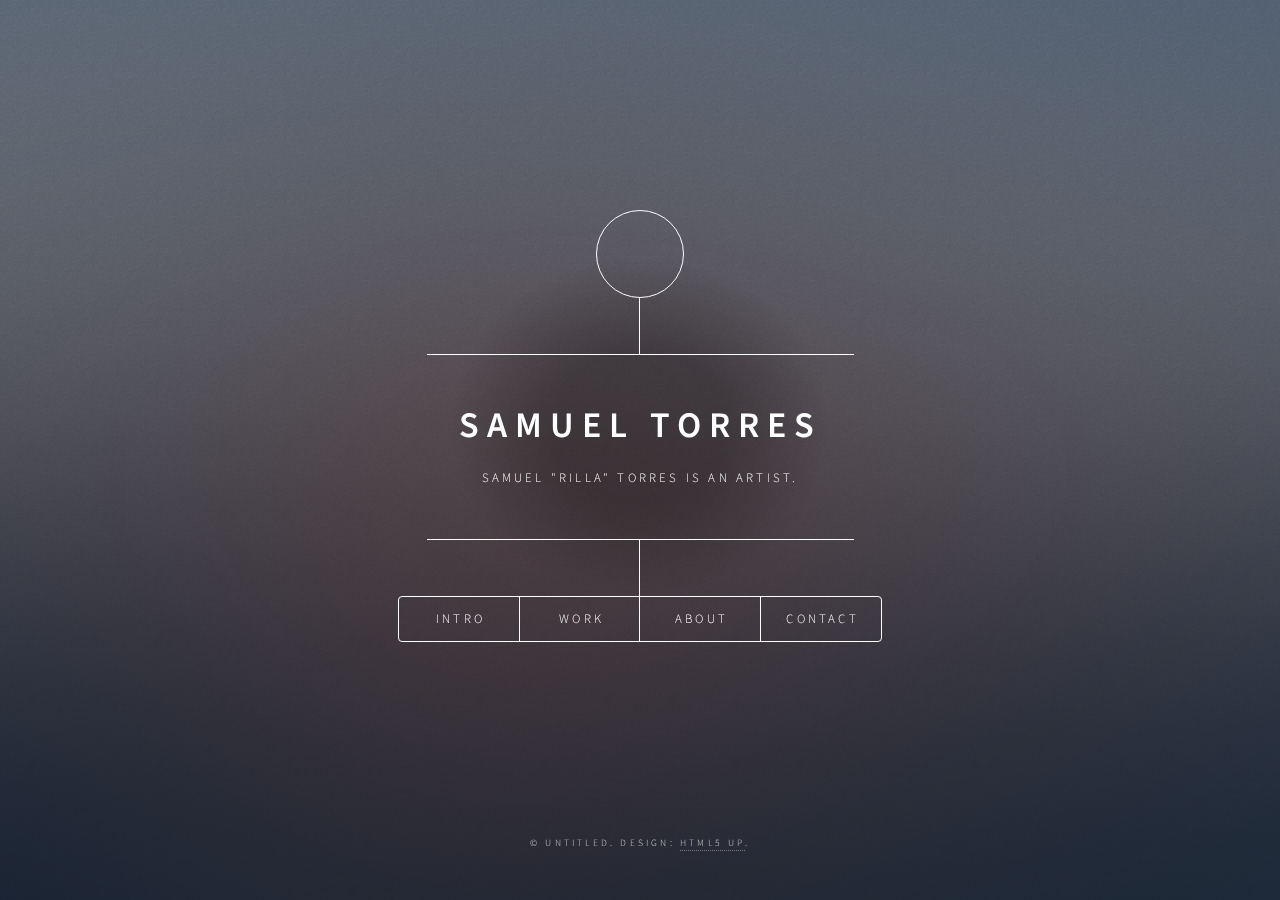
==== html5up-dimension/index.html @ 6db4024d "Initial change, Add name on H1, disable template logo" ====
<!DOCTYPE HTML>
<!--
	Dimension by HTML5 UP
	html5up.net | @ajlkn
	Free for personal and commercial use under the CCA 3.0 license (html5up.net/license)
-->
<html>
	<head>
		<title>Dimension by HTML5 UP</title>
		<meta charset="utf-8" />
		<meta name="viewport" content="width=device-width, initial-scale=1, user-scalable=no" />
		<link rel="stylesheet" href="assets/css/main.css" />
		<noscript><link rel="stylesheet" href="assets/css/noscript.css" /></noscript>
	</head>
	<body class="is-preload">

		<!-- Wrapper -->
			<div id="wrapper">

				<!-- Header -->
					<header id="header">
						<div class="logo">
							<!-- <span class="icon fa-diamond"></span> -->

						</div>
						<div class="content">
							<div class="inner">
								<h1>Samuel Torres</h1>
								<!-- <p>A fully responsive site template designed by <a href="https://html5up.net">HTML5 UP</a> and released<br />
								for free under the <a href="https://html5up.net/license">Creative Commons</a> license.</p> -->
								<p>
									Samuel "Rilla" Torres is an Artist.

								</p>
							</div>
						</div>
						<nav>
							<ul>
								<li><a href="#intro">Intro</a></li>
								<li><a href="#work">Work</a></li>
								<li><a href="#about">About</a></li>
								<li><a href="#contact">Contact</a></li>
								<!--<li><a href="#elements">Elements</a></li>-->
							</ul>
						</nav>
					</header>

				<!-- Main -->
					<div id="main">

						<!-- Intro -->
							<article id="intro">
								<h2 class="major">Intro</h2>
								<span class="image main"><img src="images/pic01.jpg" alt="" /></span>
								<p>Aenean ornare velit lacus, ac varius enim ullamcorper eu. Proin aliquam facilisis ante interdum congue. Integer mollis, nisl amet convallis, porttitor magna ullamcorper, amet egestas mauris. Ut magna finibus nisi nec lacinia. Nam maximus erat id euismod egestas. By the way, check out my <a href="#work">awesome work</a>.</p>
								<p>Lorem ipsum dolor sit amet, consectetur adipiscing elit. Duis dapibus rutrum facilisis. Class aptent taciti sociosqu ad litora torquent per conubia nostra, per inceptos himenaeos. Etiam tristique libero eu nibh porttitor fermentum. Nullam venenatis erat id vehicula viverra. Nunc ultrices eros ut ultricies condimentum. Mauris risus lacus, blandit sit amet venenatis non, bibendum vitae dolor. Nunc lorem mauris, fringilla in aliquam at, euismod in lectus. Pellentesque habitant morbi tristique senectus et netus et malesuada fames ac turpis egestas. In non lorem sit amet elit placerat maximus. Pellentesque aliquam maximus risus, vel sed vehicula.</p>
							</article>

						<!-- Work -->
							<article id="work">
								<h2 class="major">Work</h2>
								<span class="image main"><img src="images/pic02.jpg" alt="" /></span>
								<p>Adipiscing magna sed dolor elit. Praesent eleifend dignissim arcu, at eleifend sapien imperdiet ac. Aliquam erat volutpat. Praesent urna nisi, fringila lorem et vehicula lacinia quam. Integer sollicitudin mauris nec lorem luctus ultrices.</p>
								<p>Nullam et orci eu lorem consequat tincidunt vivamus et sagittis libero. Mauris aliquet magna magna sed nunc rhoncus pharetra. Pellentesque condimentum sem. In efficitur ligula tate urna. Maecenas laoreet massa vel lacinia pellentesque lorem ipsum dolor. Nullam et orci eu lorem consequat tincidunt. Vivamus et sagittis libero. Mauris aliquet magna magna sed nunc rhoncus amet feugiat tempus.</p>
							</article>

						<!-- About -->
							<article id="about">
								<h2 class="major">About</h2>
								<span class="image main"><img src="images/pic03.jpg" alt="" /></span>
								<p>Lorem ipsum dolor sit amet, consectetur et adipiscing elit. Praesent eleifend dignissim arcu, at eleifend sapien imperdiet ac. Aliquam erat volutpat. Praesent urna nisi, fringila lorem et vehicula lacinia quam. Integer sollicitudin mauris nec lorem luctus ultrices. Aliquam libero et malesuada fames ac ante ipsum primis in faucibus. Cras viverra ligula sit amet ex mollis mattis lorem ipsum dolor sit amet.</p>
							</article>

						<!-- Contact -->
							<article id="contact">
								<h2 class="major">Contact</h2>
								<form method="post" action="#">
									<div class="fields">
										<div class="field half">
											<label for="name">Name</label>
											<input type="text" name="name" id="name" />
										</div>
										<div class="field half">
											<label for="email">Email</label>
											<input type="text" name="email" id="email" />
										</div>
										<div class="field">
											<label for="message">Message</label>
											<textarea name="message" id="message" rows="4"></textarea>
										</div>
									</div>
									<ul class="actions">
										<li><input type="submit" value="Send Message" class="primary" /></li>
										<li><input type="reset" value="Reset" /></li>
									</ul>
								</form>
								<ul class="icons">
									<li><a href="#" class="icon fa-twitter"><span class="label">Twitter</span></a></li>
									<li><a href="#" class="icon fa-facebook"><span class="label">Facebook</span></a></li>
									<li><a href="#" class="icon fa-instagram"><span class="label">Instagram</span></a></li>
									<li><a href="#" class="icon fa-github"><span class="label">GitHub</span></a></li>
								</ul>
							</article>

						<!-- Elements -->
							<article id="elements">
								<h2 class="major">Elements</h2>

								<section>
									<h3 class="major">Text</h3>
									<p>This is <b>bold</b> and this is <strong>strong</strong>. This is <i>italic</i> and this is <em>emphasized</em>.
									This is <sup>superscript</sup> text and this is <sub>subscript</sub> text.
									This is <u>underlined</u> and this is code: <code>for (;;) { ... }</code>. Finally, <a href="#">this is a link</a>.</p>
									<hr />
									<h2>Heading Level 2</h2>
									<h3>Heading Level 3</h3>
									<h4>Heading Level 4</h4>
									<h5>Heading Level 5</h5>
									<h6>Heading Level 6</h6>
									<hr />
									<h4>Blockquote</h4>
									<blockquote>Fringilla nisl. Donec accumsan interdum nisi, quis tincidunt felis sagittis eget tempus euismod. Vestibulum ante ipsum primis in faucibus vestibulum. Blandit adipiscing eu felis iaculis volutpat ac adipiscing accumsan faucibus. Vestibulum ante ipsum primis in faucibus lorem ipsum dolor sit amet nullam adipiscing eu felis.</blockquote>
									<h4>Preformatted</h4>
									<pre><code>i = 0;

while (!deck.isInOrder()) {
    print 'Iteration ' + i;
    deck.shuffle();
    i++;
}

print 'It took ' + i + ' iterations to sort the deck.';</code></pre>
								</section>

								<section>
									<h3 class="major">Lists</h3>

									<h4>Unordered</h4>
									<ul>
										<li>Dolor pulvinar etiam.</li>
										<li>Sagittis adipiscing.</li>
										<li>Felis enim feugiat.</li>
									</ul>

									<h4>Alternate</h4>
									<ul class="alt">
										<li>Dolor pulvinar etiam.</li>
										<li>Sagittis adipiscing.</li>
										<li>Felis enim feugiat.</li>
									</ul>

									<h4>Ordered</h4>
									<ol>
										<li>Dolor pulvinar etiam.</li>
										<li>Etiam vel felis viverra.</li>
										<li>Felis enim feugiat.</li>
										<li>Dolor pulvinar etiam.</li>
										<li>Etiam vel felis lorem.</li>
										<li>Felis enim et feugiat.</li>
									</ol>
									<h4>Icons</h4>
									<ul class="icons">
										<li><a href="#" class="icon fa-twitter"><span class="label">Twitter</span></a></li>
										<li><a href="#" class="icon fa-facebook"><span class="label">Facebook</span></a></li>
										<li><a href="#" class="icon fa-instagram"><span class="label">Instagram</span></a></li>
										<li><a href="#" class="icon fa-github"><span class="label">Github</span></a></li>
									</ul>

									<h4>Actions</h4>
									<ul class="actions">
										<li><a href="#" class="button primary">Default</a></li>
										<li><a href="#" class="button">Default</a></li>
									</ul>
									<ul class="actions stacked">
										<li><a href="#" class="button primary">Default</a></li>
										<li><a href="#" class="button">Default</a></li>
									</ul>
								</section>

								<section>
									<h3 class="major">Table</h3>
									<h4>Default</h4>
									<div class="table-wrapper">
										<table>
											<thead>
												<tr>
													<th>Name</th>
													<th>Description</th>
													<th>Price</th>
												</tr>
											</thead>
											<tbody>
												<tr>
													<td>Item One</td>
													<td>Ante turpis integer aliquet porttitor.</td>
													<td>29.99</td>
												</tr>
												<tr>
													<td>Item Two</td>
													<td>Vis ac commodo adipiscing arcu aliquet.</td>
													<td>19.99</td>
												</tr>
												<tr>
													<td>Item Three</td>
													<td> Morbi faucibus arcu accumsan lorem.</td>
													<td>29.99</td>
												</tr>
												<tr>
													<td>Item Four</td>
													<td>Vitae integer tempus condimentum.</td>
													<td>19.99</td>
												</tr>
												<tr>
													<td>Item Five</td>
													<td>Ante turpis integer aliquet porttitor.</td>
													<td>29.99</td>
												</tr>
											</tbody>
											<tfoot>
												<tr>
													<td colspan="2"></td>
													<td>100.00</td>
												</tr>
											</tfoot>
										</table>
									</div>

									<h4>Alternate</h4>
									<div class="table-wrapper">
										<table class="alt">
											<thead>
												<tr>
													<th>Name</th>
													<th>Description</th>
													<th>Price</th>
												</tr>
											</thead>
											<tbody>
												<tr>
													<td>Item One</td>
													<td>Ante turpis integer aliquet porttitor.</td>
													<td>29.99</td>
												</tr>
												<tr>
													<td>Item Two</td>
													<td>Vis ac commodo adipiscing arcu aliquet.</td>
													<td>19.99</td>
												</tr>
												<tr>
													<td>Item Three</td>
													<td> Morbi faucibus arcu accumsan lorem.</td>
													<td>29.99</td>
												</tr>
												<tr>
													<td>Item Four</td>
													<td>Vitae integer tempus condimentum.</td>
													<td>19.99</td>
												</tr>
												<tr>
													<td>Item Five</td>
													<td>Ante turpis integer aliquet porttitor.</td>
													<td>29.99</td>
												</tr>
											</tbody>
											<tfoot>
												<tr>
													<td colspan="2"></td>
													<td>100.00</td>
												</tr>
											</tfoot>
										</table>
									</div>
								</section>

								<section>
									<h3 class="major">Buttons</h3>
									<ul class="actions">
										<li><a href="#" class="button primary">Primary</a></li>
										<li><a href="#" class="button">Default</a></li>
									</ul>
									<ul class="actions">
										<li><a href="#" class="button">Default</a></li>
										<li><a href="#" class="button small">Small</a></li>
									</ul>
									<ul class="actions">
										<li><a href="#" class="button primary icon fa-download">Icon</a></li>
										<li><a href="#" class="button icon fa-download">Icon</a></li>
									</ul>
									<ul class="actions">
										<li><span class="button primary disabled">Disabled</span></li>
										<li><span class="button disabled">Disabled</span></li>
									</ul>
								</section>

								<section>
									<h3 class="major">Form</h3>
									<form method="post" action="#">
										<div class="fields">
											<div class="field half">
												<label for="demo-name">Name</label>
												<input type="text" name="demo-name" id="demo-name" value="" placeholder="Jane Doe" />
											</div>
											<div class="field half">
												<label for="demo-email">Email</label>
												<input type="email" name="demo-email" id="demo-email" value="" placeholder="jane@untitled.tld" />
											</div>
											<div class="field">
												<label for="demo-category">Category</label>
												<select name="demo-category" id="demo-category">
													<option value="">-</option>
													<option value="1">Manufacturing</option>
													<option value="1">Shipping</option>
													<option value="1">Administration</option>
													<option value="1">Human Resources</option>
												</select>
											</div>
											<div class="field half">
												<input type="radio" id="demo-priority-low" name="demo-priority" checked>
												<label for="demo-priority-low">Low</label>
											</div>
											<div class="field half">
												<input type="radio" id="demo-priority-high" name="demo-priority">
												<label for="demo-priority-high">High</label>
											</div>
											<div class="field half">
												<input type="checkbox" id="demo-copy" name="demo-copy">
												<label for="demo-copy">Email me a copy</label>
											</div>
											<div class="field half">
												<input type="checkbox" id="demo-human" name="demo-human" checked>
												<label for="demo-human">Not a robot</label>
											</div>
											<div class="field">
												<label for="demo-message">Message</label>
												<textarea name="demo-message" id="demo-message" placeholder="Enter your message" rows="6"></textarea>
											</div>
										</div>
										<ul class="actions">
											<li><input type="submit" value="Send Message" class="primary" /></li>
											<li><input type="reset" value="Reset" /></li>
										</ul>
									</form>
								</section>

							</article>

					</div>

				<!-- Footer -->
					<footer id="footer">
						<p class="copyright">&copy; Untitled. Design: <a href="https://html5up.net">HTML5 UP</a>.</p>
					</footer>

			</div>

		<!-- BG -->
			<div id="bg"></div>

		<!-- Scripts -->
			<script src="assets/js/jquery.min.js"></script>
			<script src="assets/js/browser.min.js"></script>
			<script src="assets/js/breakpoints.min.js"></script>
			<script src="assets/js/util.js"></script>
			<script src="assets/js/main.js"></script>

	</body>
</html>
---- html5up-dimension/assets/css/main.css ----
@import url(font-awesome.min.css);
@import url("https://fonts.googleapis.com/css?family=Source+Sans+Pro:300italic,600italic,300,600");

/*
	Dimension by HTML5 UP
	html5up.net | @ajlkn
	Free for personal and commercial use under the CCA 3.0 license (html5up.net/license)
*/

html, body, div, span, applet, object,
iframe, h1, h2, h3, h4, h5, h6, p, blockquote,
pre, a, abbr, acronym, address, big, cite,
code, del, dfn, em, img, ins, kbd, q, s, samp,
small, strike, strong, sub, sup, tt, var, b,
u, i, center, dl, dt, dd, ol, ul, li, fieldset,
form, label, legend, table, caption, tbody,
tfoot, thead, tr, th, td, article, aside,
canvas, details, embed, figure, figcaption,
footer, header, hgroup, menu, nav, output, ruby,
section, summary, time, mark, audio, video {
	margin: 0;
	padding: 0;
	border: 0;
	font-size: 100%;
	font: inherit;
	vertical-align: baseline;}

article, aside, details, figcaption, figure,
footer, header, hgroup, menu, nav, section {
	display: block;}

body {
	line-height: 1;
}

ol, ul {
	list-style: none;
}

blockquote, q {
	quotes: none;
}

	blockquote:before, blockquote:after, q:before, q:after {
		content: '';
		content: none;
	}

table {
	border-collapse: collapse;
	border-spacing: 0;
}

body {
	-webkit-text-size-adjust: none;
}

mark {
	background-color: transparent;
	color: inherit;
}

input::-moz-focus-inner {
	border: 0;
	padding: 0;
}

input, select, textarea {
	-moz-appearance: none;
	-webkit-appearance: none;
	-ms-appearance: none;
	appearance: none;
}

/* Basic */

	@-ms-viewport {
		width: device-width;
	}

	@media screen and (max-width: 480px) {

		html, body {
			min-width: 320px;
		}

	}

	html {
		box-sizing: border-box;
	}

	*, *:before, *:after {
		box-sizing: inherit;
	}

	body {
		background: #1b1f22;
	}

		body.is-preload *, body.is-preload *:before, body.is-preload *:after {
			-moz-animation: none !important;
			-webkit-animation: none !important;
			-ms-animation: none !important;
			animation: none !important;
			-moz-transition: none !important;
			-webkit-transition: none !important;
			-ms-transition: none !important;
			transition: none !important;
		}

/* Type */

	html {
		font-size: 16pt;
	}

		@media screen and (max-width: 1680px) {

			html {
				font-size: 12pt;
			}

		}

		@media screen and (max-width: 736px) {

			html {
				font-size: 11pt;
			}

		}

		@media screen and (max-width: 360px) {

			html {
				font-size: 10pt;
			}

		}

	body, input, select, textarea {
		color: #ffffff;
		font-family: "Source Sans Pro", sans-serif;
		font-weight: 300;
		font-size: 1rem;
		line-height: 1.65;
	}

	a {
		-moz-transition: color 0.2s ease-in-out, background-color 0.2s ease-in-out, border-bottom-color 0.2s ease-in-out;
		-webkit-transition: color 0.2s ease-in-out, background-color 0.2s ease-in-out, border-bottom-color 0.2s ease-in-out;
		-ms-transition: color 0.2s ease-in-out, background-color 0.2s ease-in-out, border-bottom-color 0.2s ease-in-out;
		transition: color 0.2s ease-in-out, background-color 0.2s ease-in-out, border-bottom-color 0.2s ease-in-out;
		border-bottom: dotted 1px rgba(255, 255, 255, 0.5);
		text-decoration: none;
		color: inherit;
	}

		a:hover {
			border-bottom-color: transparent;
		}

	strong, b {
		color: #ffffff;
		font-weight: 600;
	}

	em, i {
		font-style: italic;
	}

	p {
		margin: 0 0 2rem 0;
	}

	h1, h2, h3, h4, h5, h6 {
		color: #ffffff;
		font-weight: 600;
		line-height: 1.5;
		margin: 0 0 1rem 0;
		text-transform: uppercase;
		letter-spacing: 0.2rem;
	}

		h1 a, h2 a, h3 a, h4 a, h5 a, h6 a {
			color: inherit;
			text-decoration: none;
		}

		h1.major, h2.major, h3.major, h4.major, h5.major, h6.major {
			border-bottom: solid 1px #ffffff;
			width: -moz-max-content;
			width: -webkit-max-content;
			width: -ms-max-content;
			width: max-content;
			padding-bottom: 0.5rem;
			margin: 0 0 2rem 0;
		}

	h1 {
		font-size: 2.25rem;
		line-height: 1.3;
		letter-spacing: 0.5rem;
	}

	h2 {
		font-size: 1.5rem;
		line-height: 1.4;
		letter-spacing: 0.5rem;
	}

	h3 {
		font-size: 1rem;
	}

	h4 {
		font-size: 0.8rem;
	}

	h5 {
		font-size: 0.7rem;
	}

	h6 {
		font-size: 0.6rem;
	}

	@media screen and (max-width: 736px) {

		h1 {
			font-size: 1.75rem;
			line-height: 1.4;
		}

		h2 {
			font-size: 1.25em;
			line-height: 1.5;
		}

	}

	sub {
		font-size: 0.8rem;
		position: relative;
		top: 0.5rem;
	}

	sup {
		font-size: 0.8rem;
		position: relative;
		top: -0.5rem;
	}

	blockquote {
		border-left: solid 4px #ffffff;
		font-style: italic;
		margin: 0 0 2rem 0;
		padding: 0.5rem 0 0.5rem 2rem;
	}

	code {
		background: rgba(255, 255, 255, 0.075);
		border-radius: 4px;
		font-family: "Courier New", monospace;
		font-size: 0.9rem;
		margin: 0 0.25rem;
		padding: 0.25rem 0.65rem;
	}

	pre {
		-webkit-overflow-scrolling: touch;
		font-family: "Courier New", monospace;
		font-size: 0.9rem;
		margin: 0 0 2rem 0;
	}

		pre code {
			display: block;
			line-height: 1.75;
			padding: 1rem 1.5rem;
			overflow-x: auto;
		}

	hr {
		border: 0;
		border-bottom: solid 1px #ffffff;
		margin: 2.75rem 0;
	}

	.align-left {
		text-align: left;
	}

	.align-center {
		text-align: center;
	}

	.align-right {
		text-align: right;
	}

/* Form */

	form {
		margin: 0 0 2rem 0;
	}

		form > :last-child {
			margin-bottom: 0;
		}

		form > .fields {
			display: -moz-flex;
			display: -webkit-flex;
			display: -ms-flex;
			display: flex;
			-moz-flex-wrap: wrap;
			-webkit-flex-wrap: wrap;
			-ms-flex-wrap: wrap;
			flex-wrap: wrap;
			width: calc(100% + 3rem);
			margin: -1.5rem 0 2rem -1.5rem;
		}

			form > .fields > .field {
				-moz-flex-grow: 0;
				-webkit-flex-grow: 0;
				-ms-flex-grow: 0;
				flex-grow: 0;
				-moz-flex-shrink: 0;
				-webkit-flex-shrink: 0;
				-ms-flex-shrink: 0;
				flex-shrink: 0;
				padding: 1.5rem 0 0 1.5rem;
				width: calc(100% - 1.5rem);
			}

				form > .fields > .field.half {
					width: calc(50% - 0.75rem);
				}

				form > .fields > .field.third {
					width: calc(100%/3 - 0.5rem);
				}

				form > .fields > .field.quarter {
					width: calc(25% - 0.375rem);
				}

		@media screen and (max-width: 480px) {

			form > .fields {
				width: calc(100% + 3rem);
				margin: -1.5rem 0 2rem -1.5rem;
			}

				form > .fields > .field {
					padding: 1.5rem 0 0 1.5rem;
					width: calc(100% - 1.5rem);
				}

					form > .fields > .field.half {
						width: calc(100% - 1.5rem);
					}

					form > .fields > .field.third {
						width: calc(100% - 1.5rem);
					}

					form > .fields > .field.quarter {
						width: calc(100% - 1.5rem);
					}

		}

	label {
		color: #ffffff;
		display: block;
		font-size: 0.8rem;
		font-weight: 300;
		letter-spacing: 0.2rem;
		line-height: 1.5;
		margin: 0 0 1rem 0;
		text-transform: uppercase;
	}

	input[type="text"],
	input[type="password"],
	input[type="email"],
	input[type="tel"],
	select,
	textarea {
		-moz-appearance: none;
		-webkit-appearance: none;
		-ms-appearance: none;
		appearance: none;
		-moz-transition: border-color 0.2s ease-in-out, box-shadow 0.2s ease-in-out, background-color 0.2s ease-in-out;
		-webkit-transition: border-color 0.2s ease-in-out, box-shadow 0.2s ease-in-out, background-color 0.2s ease-in-out;
		-ms-transition: border-color 0.2s ease-in-out, box-shadow 0.2s ease-in-out, background-color 0.2s ease-in-out;
		transition: border-color 0.2s ease-in-out, box-shadow 0.2s ease-in-out, background-color 0.2s ease-in-out;
		background-color: transparent;
		border-radius: 4px;
		border: solid 1px #ffffff;
		color: inherit;
		display: block;
		outline: 0;
		padding: 0 1rem;
		text-decoration: none;
		width: 100%;
	}

		input[type="text"]:invalid,
		input[type="password"]:invalid,
		input[type="email"]:invalid,
		input[type="tel"]:invalid,
		select:invalid,
		textarea:invalid {
			box-shadow: none;
		}

		input[type="text"]:focus,
		input[type="password"]:focus,
		input[type="email"]:focus,
		input[type="tel"]:focus,
		select:focus,
		textarea:focus {
			background: rgba(255, 255, 255, 0.075);
			border-color: #ffffff;
			box-shadow: 0 0 0 1px #ffffff;
		}

	select {
		background-image: url("data:image/svg+xml;charset=utf8,%3Csvg xmlns='http://www.w3.org/2000/svg' width='40' height='40' preserveAspectRatio='none' viewBox='0 0 40 40'%3E%3Cpath d='M9.4,12.3l10.4,10.4l10.4-10.4c0.2-0.2,0.5-0.4,0.9-0.4c0.3,0,0.6,0.1,0.9,0.4l3.3,3.3c0.2,0.2,0.4,0.5,0.4,0.9 c0,0.4-0.1,0.6-0.4,0.9L20.7,31.9c-0.2,0.2-0.5,0.4-0.9,0.4c-0.3,0-0.6-0.1-0.9-0.4L4.3,17.3c-0.2-0.2-0.4-0.5-0.4-0.9 c0-0.4,0.1-0.6,0.4-0.9l3.3-3.3c0.2-0.2,0.5-0.4,0.9-0.4S9.1,12.1,9.4,12.3z' fill='%23ffffff' /%3E%3C/svg%3E");
		background-size: 1.25rem;
		background-repeat: no-repeat;
		background-position: calc(100% - 1rem) center;
		height: 2.75rem;
		padding-right: 2.75rem;
		text-overflow: ellipsis;
	}

		select option {
			color: #ffffff;
			background: #1b1f22;
		}

		select:focus::-ms-value {
			background-color: transparent;
		}

		select::-ms-expand {
			display: none;
		}

	input[type="text"],
	input[type="password"],
	input[type="email"],
	select {
		height: 2.75rem;
	}

	textarea {
		padding: 0.75rem 1rem;
	}

	input[type="checkbox"],
	input[type="radio"] {
		-moz-appearance: none;
		-webkit-appearance: none;
		-ms-appearance: none;
		appearance: none;
		display: block;
		float: left;
		margin-right: -2rem;
		opacity: 0;
		width: 1rem;
		z-index: -1;
	}

		input[type="checkbox"] + label,
		input[type="radio"] + label {
			text-decoration: none;
			-moz-user-select: none;
			-webkit-user-select: none;
			-ms-user-select: none;
			user-select: none;
			color: #ffffff;
			cursor: pointer;
			display: inline-block;
			font-size: 0.8rem;
			font-weight: 300;
			margin: 0 0 0.5rem 0;
			padding-left: 2.65rem;
			padding-right: 0.75rem;
			position: relative;
		}

			input[type="checkbox"] + label:before,
			input[type="radio"] + label:before {
				-moz-osx-font-smoothing: grayscale;
				-webkit-font-smoothing: antialiased;
				font-family: FontAwesome;
				font-style: normal;
				font-weight: normal;
				text-transform: none !important;
			}

			input[type="checkbox"] + label:before,
			input[type="radio"] + label:before {
				-moz-transition: border-color 0.2s ease-in-out, box-shadow 0.2s ease-in-out, background-color 0.2s ease-in-out;
				-webkit-transition: border-color 0.2s ease-in-out, box-shadow 0.2s ease-in-out, background-color 0.2s ease-in-out;
				-ms-transition: border-color 0.2s ease-in-out, box-shadow 0.2s ease-in-out, background-color 0.2s ease-in-out;
				transition: border-color 0.2s ease-in-out, box-shadow 0.2s ease-in-out, background-color 0.2s ease-in-out;
				border-radius: 4px;
				border: solid 1px #ffffff;
				content: '';
				display: inline-block;
				height: 1.65rem;
				left: 0;
				line-height: calc(1.58125rem + 0em);
				position: absolute;
				text-align: center;
				top: -0.125rem;
				width: 1.65rem;
			}

		input[type="checkbox"]:checked + label:before,
		input[type="radio"]:checked + label:before {
			background: #ffffff !important;
			border-color: #ffffff !important;
			color: #1b1f22;
			content: '\f00c';
		}

		input[type="checkbox"]:focus + label:before,
		input[type="radio"]:focus + label:before {
			background: rgba(255, 255, 255, 0.075);
			border-color: #ffffff;
			box-shadow: 0 0 0 1px #ffffff;
		}

	input[type="checkbox"] + label:before {
		border-radius: 4px;
	}

	input[type="radio"] + label:before {
		border-radius: 100%;
	}

	::-webkit-input-placeholder {
		color: rgba(255, 255, 255, 0.5) !important;
		opacity: 1.0;
	}

	:-moz-placeholder {
		color: rgba(255, 255, 255, 0.5) !important;
		opacity: 1.0;
	}

	::-moz-placeholder {
		color: rgba(255, 255, 255, 0.5) !important;
		opacity: 1.0;
	}

	:-ms-input-placeholder {
		color: rgba(255, 255, 255, 0.5) !important;
		opacity: 1.0;
	}

	.formerize-placeholder {
		color: rgba(255, 255, 255, 0.5) !important;
		opacity: 1.0;
	}

/* Box */

	.box {
		border-radius: 4px;
		border: solid 1px #ffffff;
		margin-bottom: 2rem;
		padding: 1.5em;
	}

		.box > :last-child,
		.box > :last-child > :last-child,
		.box > :last-child > :last-child > :last-child {
			margin-bottom: 0;
		}

		.box.alt {
			border: 0;
			border-radius: 0;
			padding: 0;
		}

/* Icon */

	.icon {
		text-decoration: none;
		border-bottom: none;
		position: relative;
	}

		.icon:before {
			-moz-osx-font-smoothing: grayscale;
			-webkit-font-smoothing: antialiased;
			font-family: FontAwesome;
			font-style: normal;
			font-weight: normal;
			text-transform: none !important;
		}

		.icon > .label {
			display: none;
		}

/* Image */

	.image {
		border-radius: 4px;
		border: 0;
		display: inline-block;
		position: relative;
	}

		.image:before {
			pointer-events: none;
			background-image: url("../../images/overlay.png");
			background-color: rgba(19, 21, 25, 0.5);
			border-radius: 4px;
			content: '';
			display: block;
			height: 100%;
			left: 0;
			opacity: 0.5;
			position: absolute;
			top: 0;
			width: 100%;
		}

		.image img {
			border-radius: 4px;
			display: block;
		}

		.image.left, .image.right {
			max-width: 40%;
		}

			.image.left img, .image.right img {
				width: 100%;
			}

		.image.left {
			float: left;
			padding: 0 1.5em 1em 0;
			top: 0.25em;
		}

		.image.right {
			float: right;
			padding: 0 0 1em 1.5em;
			top: 0.25em;
		}

		.image.fit {
			display: block;
			margin: 0 0 2rem 0;
			width: 100%;
		}

			.image.fit img {
				width: 100%;
			}

		.image.main {
			display: block;
			margin: 2.5rem 0;
			width: 100%;
		}

			.image.main img {
				width: 100%;
			}

		@media screen and (max-width: 736px) {

			.image.main {
				margin: 2rem 0;
			}

		}

		@media screen and (max-width: 480px) {

			.image.main {
				margin: 1.5rem 0;
			}

		}

/* List */

	ol {
		list-style: decimal;
		margin: 0 0 2rem 0;
		padding-left: 1.25em;
	}

		ol li {
			padding-left: 0.25em;
		}

	ul {
		list-style: disc;
		margin: 0 0 2rem 0;
		padding-left: 1em;
	}

		ul li {
			padding-left: 0.5em;
		}

		ul.alt {
			list-style: none;
			padding-left: 0;
		}

			ul.alt li {
				border-top: solid 1px #ffffff;
				padding: 0.5em 0;
			}

				ul.alt li:first-child {
					border-top: 0;
					padding-top: 0;
				}

	dl {
		margin: 0 0 2rem 0;
	}

		dl dt {
			display: block;
			font-weight: 600;
			margin: 0 0 1rem 0;
		}

		dl dd {
			margin-left: 2rem;
		}

/* Actions */

	ul.actions {
		display: -moz-flex;
		display: -webkit-flex;
		display: -ms-flex;
		display: flex;
		cursor: default;
		list-style: none;
		margin-left: -1rem;
		padding-left: 0;
	}

		ul.actions li {
			padding: 0 0 0 1rem;
			vertical-align: middle;
		}

		ul.actions.special {
			-moz-justify-content: center;
			-webkit-justify-content: center;
			-ms-justify-content: center;
			justify-content: center;
			width: 100%;
			margin-left: 0;
		}

			ul.actions.special li:first-child {
				padding-left: 0;
			}

		ul.actions.stacked {
			-moz-flex-direction: column;
			-webkit-flex-direction: column;
			-ms-flex-direction: column;
			flex-direction: column;
			margin-left: 0;
		}

			ul.actions.stacked li {
				padding: 1.3rem 0 0 0;
			}

				ul.actions.stacked li:first-child {
					padding-top: 0;
				}

		ul.actions.fit {
			width: calc(100% + 1rem);
		}

			ul.actions.fit li {
				-moz-flex-grow: 1;
				-webkit-flex-grow: 1;
				-ms-flex-grow: 1;
				flex-grow: 1;
				-moz-flex-shrink: 1;
				-webkit-flex-shrink: 1;
				-ms-flex-shrink: 1;
				flex-shrink: 1;
				width: 100%;
			}

				ul.actions.fit li > * {
					width: 100%;
				}

			ul.actions.fit.stacked {
				width: 100%;
			}

		@media screen and (max-width: 480px) {

			ul.actions:not(.fixed) {
				-moz-flex-direction: column;
				-webkit-flex-direction: column;
				-ms-flex-direction: column;
				flex-direction: column;
				margin-left: 0;
				width: 100% !important;
			}

				ul.actions:not(.fixed) li {
					-moz-flex-grow: 1;
					-webkit-flex-grow: 1;
					-ms-flex-grow: 1;
					flex-grow: 1;
					-moz-flex-shrink: 1;
					-webkit-flex-shrink: 1;
					-ms-flex-shrink: 1;
					flex-shrink: 1;
					padding: 1rem 0 0 0;
					text-align: center;
					width: 100%;
				}

					ul.actions:not(.fixed) li > * {
						width: 100%;
					}

					ul.actions:not(.fixed) li:first-child {
						padding-top: 0;
					}

					ul.actions:not(.fixed) li input[type="submit"],
					ul.actions:not(.fixed) li input[type="reset"],
					ul.actions:not(.fixed) li input[type="button"],
					ul.actions:not(.fixed) li button,
					ul.actions:not(.fixed) li .button {
						width: 100%;
					}

						ul.actions:not(.fixed) li input[type="submit"].icon:before,
						ul.actions:not(.fixed) li input[type="reset"].icon:before,
						ul.actions:not(.fixed) li input[type="button"].icon:before,
						ul.actions:not(.fixed) li button.icon:before,
						ul.actions:not(.fixed) li .button.icon:before {
							margin-left: -0.5em;
						}

		}

/* Icons */

	ul.icons {
		cursor: default;
		list-style: none;
		padding-left: 0;
	}

		ul.icons li {
			display: inline-block;
			padding: 0 0.75em 0 0;
		}

			ul.icons li:last-child {
				padding-right: 0;
			}

			ul.icons li a {
				border-radius: 100%;
				box-shadow: inset 0 0 0 1px #ffffff;
				display: inline-block;
				height: 2.25rem;
				line-height: 2.25rem;
				text-align: center;
				width: 2.25rem;
			}

				ul.icons li a:hover {
					background-color: rgba(255, 255, 255, 0.075);
				}

				ul.icons li a:active {
					background-color: rgba(255, 255, 255, 0.175);
				}

/* Table */

	.table-wrapper {
		-webkit-overflow-scrolling: touch;
		overflow-x: auto;
	}

	table {
		margin: 0 0 2rem 0;
		width: 100%;
	}

		table tbody tr {
			border: solid 1px #ffffff;
			border-left: 0;
			border-right: 0;
		}

			table tbody tr:nth-child(2n + 1) {
				background-color: rgba(255, 255, 255, 0.075);
			}

		table td {
			padding: 0.75em 0.75em;
		}

		table th {
			color: #ffffff;
			font-size: 0.9em;
			font-weight: 600;
			padding: 0 0.75em 0.75em 0.75em;
			text-align: left;
		}

		table thead {
			border-bottom: solid 2px #ffffff;
		}

		table tfoot {
			border-top: solid 2px #ffffff;
		}

		table.alt {
			border-collapse: separate;
		}

			table.alt tbody tr td {
				border: solid 1px #ffffff;
				border-left-width: 0;
				border-top-width: 0;
			}

				table.alt tbody tr td:first-child {
					border-left-width: 1px;
				}

			table.alt tbody tr:first-child td {
				border-top-width: 1px;
			}

			table.alt thead {
				border-bottom: 0;
			}

			table.alt tfoot {
				border-top: 0;
			}

/* Button */

	input[type="submit"],
	input[type="reset"],
	input[type="button"],
	button,
	.button {
		-moz-appearance: none;
		-webkit-appearance: none;
		-ms-appearance: none;
		appearance: none;
		-moz-transition: background-color 0.2s ease-in-out, color 0.2s ease-in-out;
		-webkit-transition: background-color 0.2s ease-in-out, color 0.2s ease-in-out;
		-ms-transition: background-color 0.2s ease-in-out, color 0.2s ease-in-out;
		transition: background-color 0.2s ease-in-out, color 0.2s ease-in-out;
		background-color: transparent;
		border-radius: 4px;
		border: 0;
		box-shadow: inset 0 0 0 1px #ffffff;
		color: #ffffff !important;
		cursor: pointer;
		display: inline-block;
		font-size: 0.8rem;
		font-weight: 300;
		height: 2.75rem;
		letter-spacing: 0.2rem;
		line-height: 2.75rem;
		outline: 0;
		padding: 0 1.25rem 0 1.35rem;
		text-align: center;
		text-decoration: none;
		text-transform: uppercase;
		white-space: nowrap;
	}

		input[type="submit"]:hover,
		input[type="reset"]:hover,
		input[type="button"]:hover,
		button:hover,
		.button:hover {
			background-color: rgba(255, 255, 255, 0.075);
		}

		input[type="submit"]:active,
		input[type="reset"]:active,
		input[type="button"]:active,
		button:active,
		.button:active {
			background-color: rgba(255, 255, 255, 0.175);
		}

		input[type="submit"].icon:before,
		input[type="reset"].icon:before,
		input[type="button"].icon:before,
		button.icon:before,
		.button.icon:before {
			margin-right: 0.5em;
		}

		input[type="submit"].fit,
		input[type="reset"].fit,
		input[type="button"].fit,
		button.fit,
		.button.fit {
			width: 100%;
		}

		input[type="submit"].small,
		input[type="reset"].small,
		input[type="button"].small,
		button.small,
		.button.small {
			font-size: 0.6rem;
			height: 2.0625rem;
			line-height: 2.0625rem;
		}

		input[type="submit"].primary,
		input[type="reset"].primary,
		input[type="button"].primary,
		button.primary,
		.button.primary {
			background-color: #ffffff;
			color: #1b1f22 !important;
			font-weight: 600;
		}

		input[type="submit"].disabled, input[type="submit"]:disabled,
		input[type="reset"].disabled,
		input[type="reset"]:disabled,
		input[type="button"].disabled,
		input[type="button"]:disabled,
		button.disabled,
		button:disabled,
		.button.disabled,
		.button:disabled {
			pointer-events: none;
			cursor: default;
			opacity: 0.25;
		}

	input[type="submit"],
	input[type="reset"],
	input[type="button"],
	button {
		line-height: calc(2.75rem - 2px);
	}

/* BG */

	#bg {
		-moz-transform: scale(1.0);
		-webkit-transform: scale(1.0);
		-ms-transform: scale(1.0);
		transform: scale(1.0);
		-webkit-backface-visibility: hidden;
		position: fixed;
		top: 0;
		left: 0;
		width: 100%;
		height: 100vh;
		z-index: 1;
	}

		#bg:before, #bg:after {
			content: '';
			display: block;
			position: absolute;
			top: 0;
			left: 0;
			width: 100%;
			height: 100%;
		}

		#bg:before {
			-moz-transition: background-color 2.5s ease-in-out;
			-webkit-transition: background-color 2.5s ease-in-out;
			-ms-transition: background-color 2.5s ease-in-out;
			transition: background-color 2.5s ease-in-out;
			-moz-transition-delay: 0.75s;
			-webkit-transition-delay: 0.75s;
			-ms-transition-delay: 0.75s;
			transition-delay: 0.75s;
			background-image: linear-gradient(to top, rgba(19, 21, 25, 0.5), rgba(19, 21, 25, 0.5)), url("../../images/overlay.png");
			background-size: auto, 256px 256px;
			background-position: center, center;
			background-repeat: no-repeat, repeat;
			z-index: 2;
		}

		#bg:after {
			-moz-transform: scale(1.125);
			-webkit-transform: scale(1.125);
			-ms-transform: scale(1.125);
			transform: scale(1.125);
			-moz-transition: -moz-transform 0.325s ease-in-out, -moz-filter 0.325s ease-in-out;
			-webkit-transition: -webkit-transform 0.325s ease-in-out, -webkit-filter 0.325s ease-in-out;
			-ms-transition: -ms-transform 0.325s ease-in-out, -ms-filter 0.325s ease-in-out;
			transition: transform 0.325s ease-in-out, filter 0.325s ease-in-out;
			background-image: url("../../images/bg.jpg");
			background-position: center;
			background-size: cover;
			background-repeat: no-repeat;
			z-index: 1;
		}

		body.is-article-visible #bg:after {
			-moz-transform: scale(1.0825);
			-webkit-transform: scale(1.0825);
			-ms-transform: scale(1.0825);
			transform: scale(1.0825);
			-moz-filter: blur(0.2rem);
			-webkit-filter: blur(0.2rem);
			-ms-filter: blur(0.2rem);
			filter: blur(0.2rem);
		}

		body.is-preload #bg:before {
			background-color: #000000;
		}

/* Wrapper */

	#wrapper {
		display: -moz-flex;
		display: -webkit-flex;
		display: -ms-flex;
		display: flex;
		-moz-flex-direction: column;
		-webkit-flex-direction: column;
		-ms-flex-direction: column;
		flex-direction: column;
		-moz-align-items: center;
		-webkit-align-items: center;
		-ms-align-items: center;
		align-items: center;
		-moz-justify-content: space-between;
		-webkit-justify-content: space-between;
		-ms-justify-content: space-between;
		justify-content: space-between;
		position: relative;
		min-height: 100vh;
		width: 100%;
		padding: 4rem 2rem;
		z-index: 3;
	}

		#wrapper:before {
			content: '';
			display: block;
		}

		@media screen and (max-width: 1680px) {

			#wrapper {
				padding: 3rem 2rem;
			}

		}

		@media screen and (max-width: 736px) {

			#wrapper {
				padding: 2rem 1rem;
			}

		}

		@media screen and (max-width: 480px) {

			#wrapper {
				padding: 1rem;
			}

		}

/* Header */

	#header {
		display: -moz-flex;
		display: -webkit-flex;
		display: -ms-flex;
		display: flex;
		-moz-flex-direction: column;
		-webkit-flex-direction: column;
		-ms-flex-direction: column;
		flex-direction: column;
		-moz-align-items: center;
		-webkit-align-items: center;
		-ms-align-items: center;
		align-items: center;
		-moz-transition: -moz-transform 0.325s ease-in-out, -moz-filter 0.325s ease-in-out, opacity 0.325s ease-in-out;
		-webkit-transition: -webkit-transform 0.325s ease-in-out, -webkit-filter 0.325s ease-in-out, opacity 0.325s ease-in-out;
		-ms-transition: -ms-transform 0.325s ease-in-out, -ms-filter 0.325s ease-in-out, opacity 0.325s ease-in-out;
		transition: transform 0.325s ease-in-out, filter 0.325s ease-in-out, opacity 0.325s ease-in-out;
		background-image: -moz-radial-gradient(rgba(0, 0, 0, 0.25) 25%, rgba(0, 0, 0, 0) 55%);
		background-image: -webkit-radial-gradient(rgba(0, 0, 0, 0.25) 25%, rgba(0, 0, 0, 0) 55%);
		background-image: -ms-radial-gradient(rgba(0, 0, 0, 0.25) 25%, rgba(0, 0, 0, 0) 55%);
		background-image: radial-gradient(rgba(0, 0, 0, 0.25) 25%, rgba(0, 0, 0, 0) 55%);
		max-width: 100%;
		text-align: center;
	}

		#header > * {
			-moz-transition: opacity 0.325s ease-in-out;
			-webkit-transition: opacity 0.325s ease-in-out;
			-ms-transition: opacity 0.325s ease-in-out;
			transition: opacity 0.325s ease-in-out;
			position: relative;
			margin-top: 3.5rem;
		}

			#header > *:before {
				content: '';
				display: block;
				position: absolute;
				top: calc(-3.5rem - 1px);
				left: calc(50% - 1px);
				width: 1px;
				height: calc(3.5rem + 1px);
				background: #ffffff;
			}

		#header > :first-child {
			margin-top: 0;
		}

			#header > :first-child:before {
				display: none;
			}

		#header .logo {
			width: 5.5rem;
			height: 5.5rem;
			line-height: 5.5rem;
			border: solid 1px #ffffff;
			border-radius: 100%;
		}

			#header .logo .icon:before {
				font-size: 2rem;
			}

		#header .content {
			border-style: solid;
			border-color: #ffffff;
			border-top-width: 1px;
			border-bottom-width: 1px;
			max-width: 100%;
		}

			#header .content .inner {
				-moz-transition: max-height 0.75s ease, padding 0.75s ease, opacity 0.325s ease-in-out;
				-webkit-transition: max-height 0.75s ease, padding 0.75s ease, opacity 0.325s ease-in-out;
				-ms-transition: max-height 0.75s ease, padding 0.75s ease, opacity 0.325s ease-in-out;
				transition: max-height 0.75s ease, padding 0.75s ease, opacity 0.325s ease-in-out;
				-moz-transition-delay: 0.25s;
				-webkit-transition-delay: 0.25s;
				-ms-transition-delay: 0.25s;
				transition-delay: 0.25s;
				padding: 3rem 2rem;
				max-height: 40rem;
				overflow: hidden;
			}

				#header .content .inner > :last-child {
					margin-bottom: 0;
				}

			#header .content p {
				text-transform: uppercase;
				letter-spacing: 0.2rem;
				font-size: 0.8rem;
				line-height: 2;
			}

		#header nav ul {
			display: -moz-flex;
			display: -webkit-flex;
			display: -ms-flex;
			display: flex;
			margin-bottom: 0;
			list-style: none;
			padding-left: 0;
			border: solid 1px #ffffff;
			border-radius: 4px;
		}

			#header nav ul li {
				padding-left: 0;
				border-left: solid 1px #ffffff;
			}

				#header nav ul li:first-child {
					border-left: 0;
				}

				#header nav ul li a {
					display: block;
					min-width: 7.5rem;
					height: 2.75rem;
					line-height: 2.75rem;
					padding: 0 1.25rem 0 1.45rem;
					text-transform: uppercase;
					letter-spacing: 0.2rem;
					font-size: 0.8rem;
					border-bottom: 0;
				}

					#header nav ul li a:hover {
						background-color: rgba(255, 255, 255, 0.075);
					}

					#header nav ul li a:active {
						background-color: rgba(255, 255, 255, 0.175);
					}

		#header nav.use-middle:after {
			content: '';
			display: block;
			position: absolute;
			top: 0;
			left: calc(50% - 1px);
			width: 1px;
			height: 100%;
			background: #ffffff;
		}

		#header nav.use-middle ul li.is-middle {
			border-left: 0;
		}

		body.is-article-visible #header {
			-moz-transform: scale(0.95);
			-webkit-transform: scale(0.95);
			-ms-transform: scale(0.95);
			transform: scale(0.95);
			-moz-filter: blur(0.1rem);
			-webkit-filter: blur(0.1rem);
			-ms-filter: blur(0.1rem);
			filter: blur(0.1rem);
			opacity: 0;
		}

		body.is-preload #header {
			-moz-filter: blur(0.125rem);
			-webkit-filter: blur(0.125rem);
			-ms-filter: blur(0.125rem);
			filter: blur(0.125rem);
		}

			body.is-preload #header > * {
				opacity: 0;
			}

			body.is-preload #header .content .inner {
				max-height: 0;
				padding-top: 0;
				padding-bottom: 0;
				opacity: 0;
			}

		@media screen and (max-width: 980px) {

			#header .content p br {
				display: none;
			}

		}

		@media screen and (max-width: 736px) {

			#header > * {
				margin-top: 2rem;
			}

				#header > *:before {
					top: calc(-2rem - 1px);
					height: calc(2rem + 1px);
				}

			#header .logo {
				width: 4.75rem;
				height: 4.75rem;
				line-height: 4.75rem;
			}

				#header .logo .icon:before {
					font-size: 1.75rem;
				}

			#header .content .inner {
				padding: 2.5rem 1rem;
			}

			#header .content p {
				line-height: 1.875;
			}

		}

		@media screen and (max-width: 480px) {

			#header {
				padding: 1.5rem 0;
			}

				#header .content .inner {
					padding: 2.5rem 0;
				}

				#header nav ul {
					-moz-flex-direction: column;
					-webkit-flex-direction: column;
					-ms-flex-direction: column;
					flex-direction: column;
					min-width: 10rem;
					max-width: 100%;
				}

					#header nav ul li {
						border-left: 0;
						border-top: solid 1px #ffffff;
					}

						#header nav ul li:first-child {
							border-top: 0;
						}

						#header nav ul li a {
							height: 3rem;
							line-height: 3rem;
							min-width: 0;
							width: 100%;
						}

				#header nav.use-middle:after {
					display: none;
				}

		}

/* Main */

	#main {
		-moz-flex-grow: 1;
		-webkit-flex-grow: 1;
		-ms-flex-grow: 1;
		flex-grow: 1;
		-moz-flex-shrink: 1;
		-webkit-flex-shrink: 1;
		-ms-flex-shrink: 1;
		flex-shrink: 1;
		display: -moz-flex;
		display: -webkit-flex;
		display: -ms-flex;
		display: flex;
		-moz-align-items: center;
		-webkit-align-items: center;
		-ms-align-items: center;
		align-items: center;
		-moz-justify-content: center;
		-webkit-justify-content: center;
		-ms-justify-content: center;
		justify-content: center;
		-moz-flex-direction: column;
		-webkit-flex-direction: column;
		-ms-flex-direction: column;
		flex-direction: column;
		position: relative;
		max-width: 100%;
		z-index: 3;
	}

		#main article {
			-moz-transform: translateY(0.25rem);
			-webkit-transform: translateY(0.25rem);
			-ms-transform: translateY(0.25rem);
			transform: translateY(0.25rem);
			-moz-transition: opacity 0.325s ease-in-out, -moz-transform 0.325s ease-in-out;
			-webkit-transition: opacity 0.325s ease-in-out, -webkit-transform 0.325s ease-in-out;
			-ms-transition: opacity 0.325s ease-in-out, -ms-transform 0.325s ease-in-out;
			transition: opacity 0.325s ease-in-out, transform 0.325s ease-in-out;
			padding: 4.5rem 2.5rem 1.5rem 2.5rem ;
			position: relative;
			width: 40rem;
			max-width: 100%;
			background-color: rgba(27, 31, 34, 0.85);
			border-radius: 4px;
			opacity: 0;
		}

			#main article.active {
				-moz-transform: translateY(0);
				-webkit-transform: translateY(0);
				-ms-transform: translateY(0);
				transform: translateY(0);
				opacity: 1;
			}

			#main article .close {
				display: block;
				position: absolute;
				top: 0;
				right: 0;
				width: 4rem;
				height: 4rem;
				cursor: pointer;
				text-indent: 4rem;
				overflow: hidden;
				white-space: nowrap;
			}

				#main article .close:before {
					-moz-transition: background-color 0.2s ease-in-out;
					-webkit-transition: background-color 0.2s ease-in-out;
					-ms-transition: background-color 0.2s ease-in-out;
					transition: background-color 0.2s ease-in-out;
					content: '';
					display: block;
					position: absolute;
					top: 0.75rem;
					left: 0.75rem;
					width: 2.5rem;
					height: 2.5rem;
					border-radius: 100%;
					background-position: center;
					background-image: url("data:image/svg+xml;charset=utf8,%3Csvg xmlns='http://www.w3.org/2000/svg' xmlns:xlink='http://www.w3.org/1999/xlink' width='20px' height='20px' viewBox='0 0 20 20' zoomAndPan='disable'%3E%3Cstyle%3Eline %7B stroke: %23ffffff%3B stroke-width: 1%3B %7D%3C/style%3E%3Cline x1='2' y1='2' x2='18' y2='18' /%3E%3Cline x1='18' y1='2' x2='2' y2='18' /%3E%3C/svg%3E");
					background-size: 20px 20px;
					background-repeat: no-repeat;
				}

				#main article .close:hover:before {
					background-color: rgba(255, 255, 255, 0.075);
				}

				#main article .close:active:before {
					background-color: rgba(255, 255, 255, 0.175);
				}

		@media screen and (max-width: 736px) {

			#main article {
				padding: 3.5rem 2rem 0.5rem 2rem ;
			}

				#main article .close:before {
					top: 0.875rem;
					left: 0.875rem;
					width: 2.25rem;
					height: 2.25rem;
					background-size: 14px 14px;
				}

		}

		@media screen and (max-width: 480px) {

			#main article {
				padding: 3rem 1.5rem 0.5rem 1.5rem ;
			}

		}

/* Footer */

	#footer {
		-moz-transition: -moz-transform 0.325s ease-in-out, -moz-filter 0.325s ease-in-out, opacity 0.325s ease-in-out;
		-webkit-transition: -webkit-transform 0.325s ease-in-out, -webkit-filter 0.325s ease-in-out, opacity 0.325s ease-in-out;
		-ms-transition: -ms-transform 0.325s ease-in-out, -ms-filter 0.325s ease-in-out, opacity 0.325s ease-in-out;
		transition: transform 0.325s ease-in-out, filter 0.325s ease-in-out, opacity 0.325s ease-in-out;
		width: 100%;
		max-width: 100%;
		margin-top: 2rem;
		text-align: center;
	}

		#footer .copyright {
			letter-spacing: 0.2rem;
			font-size: 0.6rem;
			opacity: 0.75;
			margin-bottom: 0;
			text-transform: uppercase;
		}

		body.is-article-visible #footer {
			-moz-transform: scale(0.95);
			-webkit-transform: scale(0.95);
			-ms-transform: scale(0.95);
			transform: scale(0.95);
			-moz-filter: blur(0.1rem);
			-webkit-filter: blur(0.1rem);
			-ms-filter: blur(0.1rem);
			filter: blur(0.1rem);
			opacity: 0;
		}

		body.is-preload #footer {
			opacity: 0;
		}
---- html5up-dimension/assets/css/noscript.css ----
/*
	Dimension by HTML5 UP
	html5up.net | @ajlkn
	Free for personal and commercial use under the CCA 3.0 license (html5up.net/license)
*/

/* BG */

	body.is-preload #bg:before {
		background-color: transparent;
	}

/* Header */

	body.is-preload #header {
		-moz-filter: none;
		-webkit-filter: none;
		-ms-filter: none;
		filter: none;
	}

		body.is-preload #header > * {
			opacity: 1;
		}

		body.is-preload #header .content .inner {
			max-height: none;
			padding: 3rem 2rem;
			opacity: 1;
		}

/* Main */

	#main article {
		opacity: 1;
		margin: 4rem 0 0 0;
	}
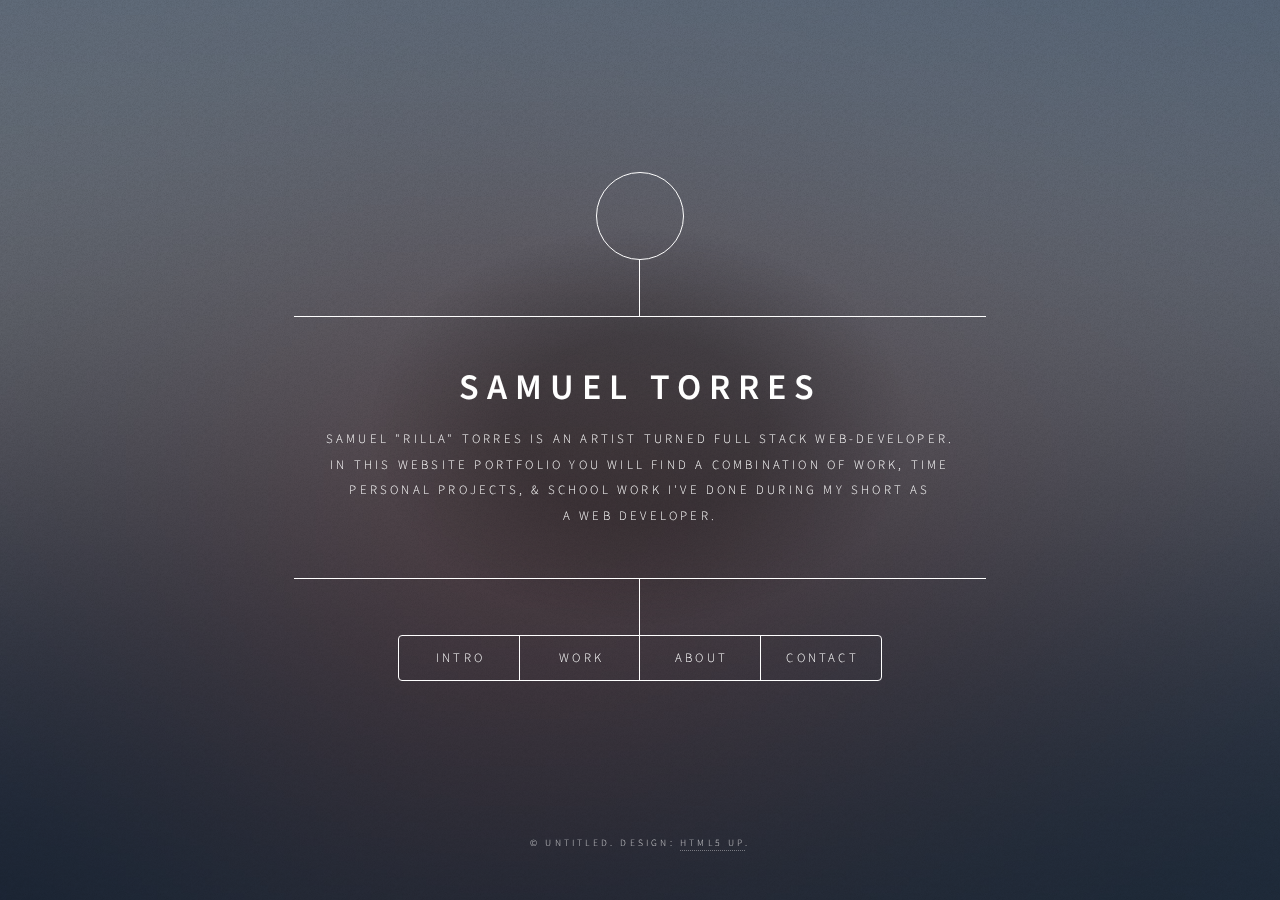
==== commit 9d603224: "Add projects to work tab" ====
--- a/html5up-dimension/index.html
+++ b/html5up-dimension/index.html
@@ -29,8 +29,10 @@
 								<!-- <p>A fully responsive site template designed by <a href="https://html5up.net">HTML5 UP</a> and released<br />
 								for free under the <a href="https://html5up.net/license">Creative Commons</a> license.</p> -->
 								<p>
-									Samuel "Rilla" Torres is an Artist.
-
+									Samuel "Rilla" Torres is an Artist turned Full Stack Web-Developer. 
+									<br>In this website portfolio you will find a combination of work, time<br>
+										personal projects, & school work I've done during my short as 
+									<br>a web developer.</br>
 								</p>
 							</div>
 						</div>
@@ -50,20 +52,79 @@
 
 						<!-- Intro -->
 							<article id="intro">
-								<h2 class="major">Intro</h2>
-								<span class="image main"><img src="images/pic01.jpg" alt="" /></span>
-								<p>Aenean ornare velit lacus, ac varius enim ullamcorper eu. Proin aliquam facilisis ante interdum congue. Integer mollis, nisl amet convallis, porttitor magna ullamcorper, amet egestas mauris. Ut magna finibus nisi nec lacinia. Nam maximus erat id euismod egestas. By the way, check out my <a href="#work">awesome work</a>.</p>
-								<p>Lorem ipsum dolor sit amet, consectetur adipiscing elit. Duis dapibus rutrum facilisis. Class aptent taciti sociosqu ad litora torquent per conubia nostra, per inceptos himenaeos. Etiam tristique libero eu nibh porttitor fermentum. Nullam venenatis erat id vehicula viverra. Nunc ultrices eros ut ultricies condimentum. Mauris risus lacus, blandit sit amet venenatis non, bibendum vitae dolor. Nunc lorem mauris, fringilla in aliquam at, euismod in lectus. Pellentesque habitant morbi tristique senectus et netus et malesuada fames ac turpis egestas. In non lorem sit amet elit placerat maximus. Pellentesque aliquam maximus risus, vel sed vehicula.</p>
+								<h2 class="major">About me</h2>
+								<span class="image main"><img src="images/Samuel.jpg" alt="" /></span>
+								<p>My name is Samuel Torres. I'm a Bridgeport, CT native who moved through out the country since Highschool. I spent my first years after Highschool graduation in the military discovering myself. I chose first to go high risk and pursue my passion in music. In those years I developed what became a passion along with music. It happened through personal development and through the pursuit of happiness. I was trying to become and artist and work on my mindset and became obsessed with business & marketing and what those 2 skills could do for me as an artist. In that process, I'll admit I struggled but I was happy I was doing it at an age where I could afford to take risks! In that process I met a lot of amazing mentors from a far like <a href="https://www.garyvaynerchuk.com/biography/">Gary Vaynerchuk</a>, <a href="https://www.garyvaynerchuk.com/biography/">Gary Vaynerchuk</a>, <a href="#work">awesome work</a>.</p>
+								<p></p>
 							</article>
 
 						<!-- Work -->
 							<article id="work">
+								<h2 class="major">My Work</h2>
+								<span class="image main"><img src="images/pic02.jpg" alt="" /></span>
+									<!-- <nav>
+										<ul>
+											<li><a href="#project-1">Project 1</a></li>
+											<li><a href="#work">Project</a></li>
+											<li><a href="#about">Project</a></li>
+											<li><a href="#contact">Project</a></li>
+		
+										</ul>
+									</nav> -->
+								<p>Adipiscing magna sed dolor elit. Praesent eleifend dignissim arcu, at eleifend sapien imperdiet ac. Aliquam erat volutpat. Praesent urna nisi, fringila lorem et vehicula lacinia quam. Integer sollicitudin mauris nec lorem luctus ultrices.</p>
+								<p>Nullam et orci eu lorem consequat tincidunt vivamus et sagittis libero. Mauris aliquet magna magna sed nunc rhoncus pharetra. Pellentesque condimentum sem. In efficitur ligula tate urna. Maecenas laoreet massa vel lacinia pellentesque lorem ipsum dolor. Nullam et orci eu lorem consequat tincidunt. Vivamus et sagittis libero. Mauris aliquet magna magna sed nunc rhoncus amet feugiat tempus.</p>
+							</article>
+
+						<!-- Project 1
+						<article id="Project-1">
+							<h2 class="major">My first Project</h2>
+							<span class="image main"><img src="images/pic02.jpg" alt="" /></span>
+								<nav>
+									<ul>
+										<li><a href="#Project-1">Project</a></li>
+										<li><a href="#work">Project</a></li>
+										<li><a href="#about">Project</a></li>
+										<li><a href="#contact">Project</a></li>
+										
+									</ul>
+								</nav>
+							<p>Adipiscing magna sed dolor elit. Praesent eleifend dignissim arcu, at eleifend sapien imperdiet ac. Aliquam erat volutpat. Praesent urna nisi, fringila lorem et vehicula lacinia quam. Integer sollicitudin mauris nec lorem luctus ultrices.</p>
+							<p>Nullam et orci eu lorem consequat tincidunt vivamus et sagittis libero. Mauris aliquet magna magna sed nunc rhoncus pharetra. Pellentesque condimentum sem. In efficitur ligula tate urna. Maecenas laoreet massa vel lacinia pellentesque lorem ipsum dolor. Nullam et orci eu lorem consequat tincidunt. Vivamus et sagittis libero. Mauris aliquet magna magna sed nunc rhoncus amet feugiat tempus.</p>
+						</article>
+							
+
+						Project 2
+							<article id="Project 2">
 								<h2 class="major">Work</h2>
 								<span class="image main"><img src="images/pic02.jpg" alt="" /></span>
+									<nav>
+										<ul>
+											<li><a href="#intro">Project</a></li>
+											<li><a href="#work">Project</a></li>
+											<li><a href="#about">Project</a></li>
+											<li><a href="#contact">Project</a></li>
+											
+										</ul>
+									</nav>
 								<p>Adipiscing magna sed dolor elit. Praesent eleifend dignissim arcu, at eleifend sapien imperdiet ac. Aliquam erat volutpat. Praesent urna nisi, fringila lorem et vehicula lacinia quam. Integer sollicitudin mauris nec lorem luctus ultrices.</p>
 								<p>Nullam et orci eu lorem consequat tincidunt vivamus et sagittis libero. Mauris aliquet magna magna sed nunc rhoncus pharetra. Pellentesque condimentum sem. In efficitur ligula tate urna. Maecenas laoreet massa vel lacinia pellentesque lorem ipsum dolor. Nullam et orci eu lorem consequat tincidunt. Vivamus et sagittis libero. Mauris aliquet magna magna sed nunc rhoncus amet feugiat tempus.</p>
 							</article>
-
+						Project 3
+							<article id="Project 3">
+								<h2 class="major">Work</h2>
+								<span class="image main"><img src="images/pic02.jpg" alt="" /></span>
+									<nav>
+										<ul>
+											<li><a href="#intro">Project</a></li>
+											<li><a href="#work">Project</a></li>
+											<li><a href="#about">Project</a></li>
+											<li><a href="#contact">Project</a></li>
+											
+										</ul>
+									</nav>
+								<p>Adipiscing magna sed dolor elit. Praesent eleifend dignissim arcu, at eleifend sapien imperdiet ac. Aliquam erat volutpat. Praesent urna nisi, fringila lorem et vehicula lacinia quam. Integer sollicitudin mauris nec lorem luctus ultrices.</p>
+								<p>Nullam et orci eu lorem consequat tincidunt vivamus et sagittis libero. Mauris aliquet magna magna sed nunc rhoncus pharetra. Pellentesque condimentum sem. In efficitur ligula tate urna. Maecenas laoreet massa vel lacinia pellentesque lorem ipsum dolor. Nullam et orci eu lorem consequat tincidunt. Vivamus et sagittis libero. Mauris aliquet magna magna sed nunc rhoncus amet feugiat tempus.</p>
+							</article> -->
 						<!-- About -->
 							<article id="about">
 								<h2 class="major">About</h2>
--- a/html5up-dimension/assets/css/main.css
+++ b/html5up-dimension/assets/css/main.css
@@ -155,6 +155,7 @@
 		border-bottom: dotted 1px rgba(255, 255, 255, 0.5);
 		text-decoration: none;
 		color: inherit;
+		
 	}
 
 		a:hover {
@@ -1528,6 +1529,24 @@
 			opacity: 0;
 		}
 
+		#main Project {
+			-moz-transform: translateY(0.25rem);
+			-webkit-transform: translateY(0.25rem);
+			-ms-transform: translateY(0.25rem);
+			transform: translateY(0.25rem);
+			-moz-transition: opacity 0.325s ease-in-out, -moz-transform 0.325s ease-in-out;
+			-webkit-transition: opacity 0.325s ease-in-out, -webkit-transform 0.325s ease-in-out;
+			-ms-transition: opacity 0.325s ease-in-out, -ms-transform 0.325s ease-in-out;
+			transition: opacity 0.325s ease-in-out, transform 0.325s ease-in-out;
+			padding: 4.5rem 2.5rem 1.5rem 2.5rem ;
+			position: relative;
+			width: 40rem;
+			max-width: 100%;
+			background-color: rgba(27, 31, 34, 0.85);
+			border-radius: 4px;
+			opacity: 0;
+		}
+
 			#main article.active {
 				-moz-transform: translateY(0);
 				-webkit-transform: translateY(0);
